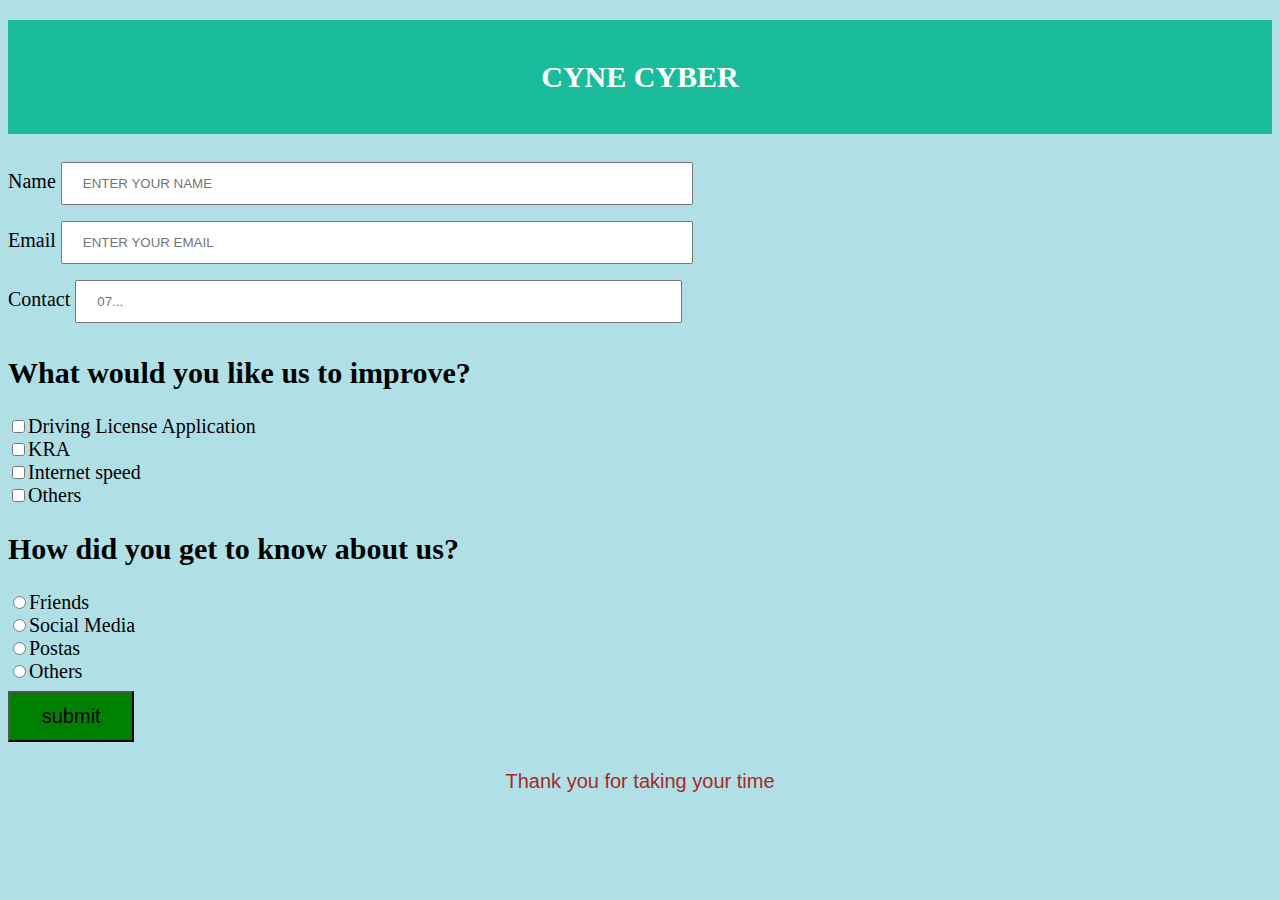
==== index.html @ 295bba2c "cyne cyber" ====
<!DOCTYPE html>
<html lang="en">
<head>
    <meta charset="UTF-8">
    <meta name="viewport" content="width=device-width, initial-scale=1.0">
    <title>Survey Form</title>
    <link rel="stylesheet" href="style.css">
</head>
<body>
    <h1>CYNE CYBER</h1>
    <form action="">
    <div class="form-group">
        <label for="name">Name</label>
        <input type="text" name="name" id="name" class="formControl" placeholder="ENTER YOUR NAME" required >
    </div>
    <div class="form-group">
        <label for="name">Email</label>
        <input type="text" email="email" id="email" class="formControl" placeholder="ENTER YOUR EMAIL" required >
    </div>
    <div class="form-group">
        <label for="name">Contact</label>
        <input type="number" contact="number" id="contact" class="formControl" placeholder="07..." required >
    </div>
    <div id="question1">
        <h2>What would you like us to improve?</h2>
        <input type="checkbox" name="DLA" value="Driving licence Application">Driving License Application
        <br>
        <input type="checkbox" name="tax" value="KRA">KRA
        <br>
        <input type="checkbox" name="IS" value="Internet speed">Internet speed
        <br>
        <input type="checkbox" name="Others" value="others">Others

    </div>

    <div id="question1">
        <h2>How did you get to know about us?</h2>
        <input type="radio" name="friends" value="friends">Friends
        <br>
        <input type="radio" name="SM" value="Social media">Social Media
        <br>
        <input type="radio" name="p" value="Postas">Postas
        <br>
        <input type="radio" name="others" value="others">Others

    </div>
 <input type="submit" value="submit">
</form>
<p>Thank you for taking your time </p>
</body>
</html>
---- style.css ----
body {
    background-color: powderblue;
    font-size: 20px;
  }
  h1{
    text-align: center;
    padding: 40px;
    background: #1abc9c;
    color: white;
    font-size: 30px;
  }
  input[type=text] {
    width: 50%;
    padding: 12px 20px;
    margin: 8px 0;
    box-sizing: border-box;
  }
  input[type=number] {
    width: 48%;
    padding: 12px 20px;
    margin: 8px 0;
    box-sizing: border-box;
  }
  input[type=submit] {
    width: 10%;
    padding: 12px 20px;
    margin: 8px 0;
    font-size: 20px;
   background-color: green;
  }
  p{
    text-align: center;
    color: brown;
    font-family: 'Franklin Gothic Medium', 'Arial Narrow', Arial, sans-serif;
  }
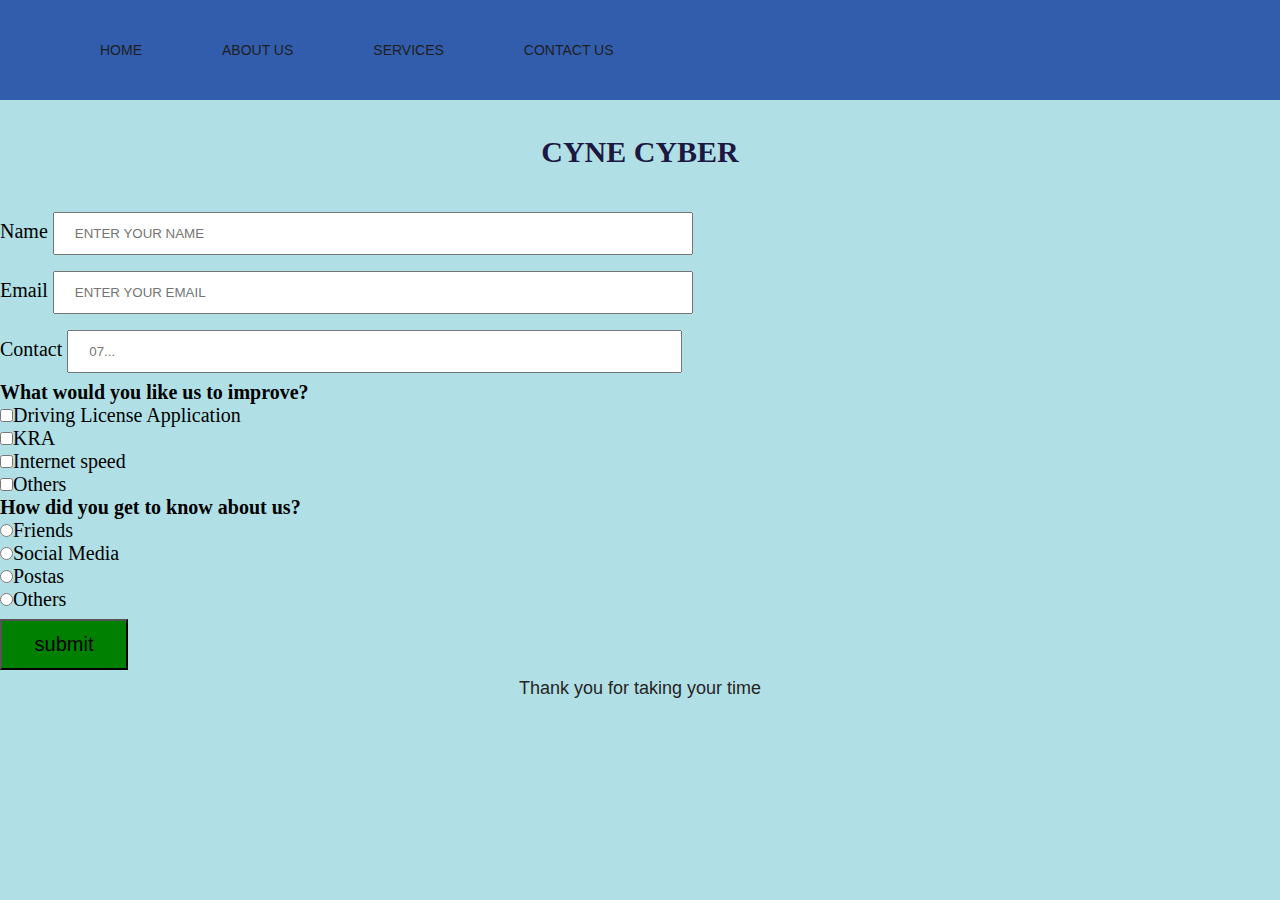
==== commit a857265c: "about us" ====
--- a/index.html
+++ b/index.html
@@ -6,8 +6,18 @@
     <title>Survey Form</title>
     <link rel="stylesheet" href="style.css">
 </head>
+<nav>
+    <ul>
+        <li><a href="index.html">HOME</a></li>
+        <li><a href="aboutus.html">ABOUT US</a></li>
+        <li><a href="services.html">SERVICES</a></li>
+        <li><a href="contactus.html">CONTACT US</a></li>
+        
+    </ul>
+</nav>
 <body>
     <h1>CYNE CYBER</h1>
+
     <form action="">
     <div class="form-group">
         <label for="name">Name</label>
@@ -22,7 +32,7 @@
         <input type="number" contact="number" id="contact" class="formControl" placeholder="07..." required >
     </div>
     <div id="question1">
-        <h2>What would you like us to improve?</h2>
+        <h4>What would you like us to improve?</h4>
         <input type="checkbox" name="DLA" value="Driving licence Application">Driving License Application
         <br>
         <input type="checkbox" name="tax" value="KRA">KRA
@@ -34,7 +44,7 @@
     </div>
 
     <div id="question1">
-        <h2>How did you get to know about us?</h2>
+        <h4>How did you get to know about us?</h4>
         <input type="radio" name="friends" value="friends">Friends
         <br>
         <input type="radio" name="SM" value="Social media">Social Media
--- a/style.css
+++ b/style.css
@@ -1,12 +1,48 @@
+* {
+  margin: 0;  
+  padding: 0; 
+}
+nav {
+   width: 100%; 
+   height: 100px;
+   background-color: #325dac;
+   
+}
+ul{
+margin-left: 60px;
+}
+
+ul li {
+list-style: none;
+display: inline-block;
+float: left;
+line-height: 100px;
+}
+
+ul li a {
+display: block;
+text-decoration: none;
+font-size: 14px;
+font-family: Arial, Helvetica, sans-serif;
+color: #1e1e1e;
+padding: 0 40px;
+text-align: left;
+}
+ul li a:hover {
+   color: red;
+    }
+
+
+
 body {
     background-color: powderblue;
     font-size: 20px;
+    padding-bottom: 30px;
   }
   h1{
     text-align: center;
-    padding: 40px;
-    background: #1abc9c;
-    color: white;
+    padding: 35px;
+    color: rgb(29, 24, 66);
     font-size: 30px;
   }
   input[type=text] {
@@ -29,7 +65,26 @@
    background-color: green;
   }
   p{
+
+    color: rgb(39, 36, 36);
+font-family: arial;
+    font-size: large;
+    padding-bottom: 10px;
     text-align: center;
-    color: brown;
-    font-family: 'Franklin Gothic Medium', 'Arial Narrow', Arial, sans-serif;
+    display: block;
+  
+  }
+  h2 {
+    padding: 5%;
+    text-align: center;
+    color: black;
+  }
+  h3{
+    text-align: center;
+    font-size: larger;
+    padding-bottom: 70px;
+    padding-top: 10px;
+  }
+  hr{
+    padding-bottom: 30px;
   }